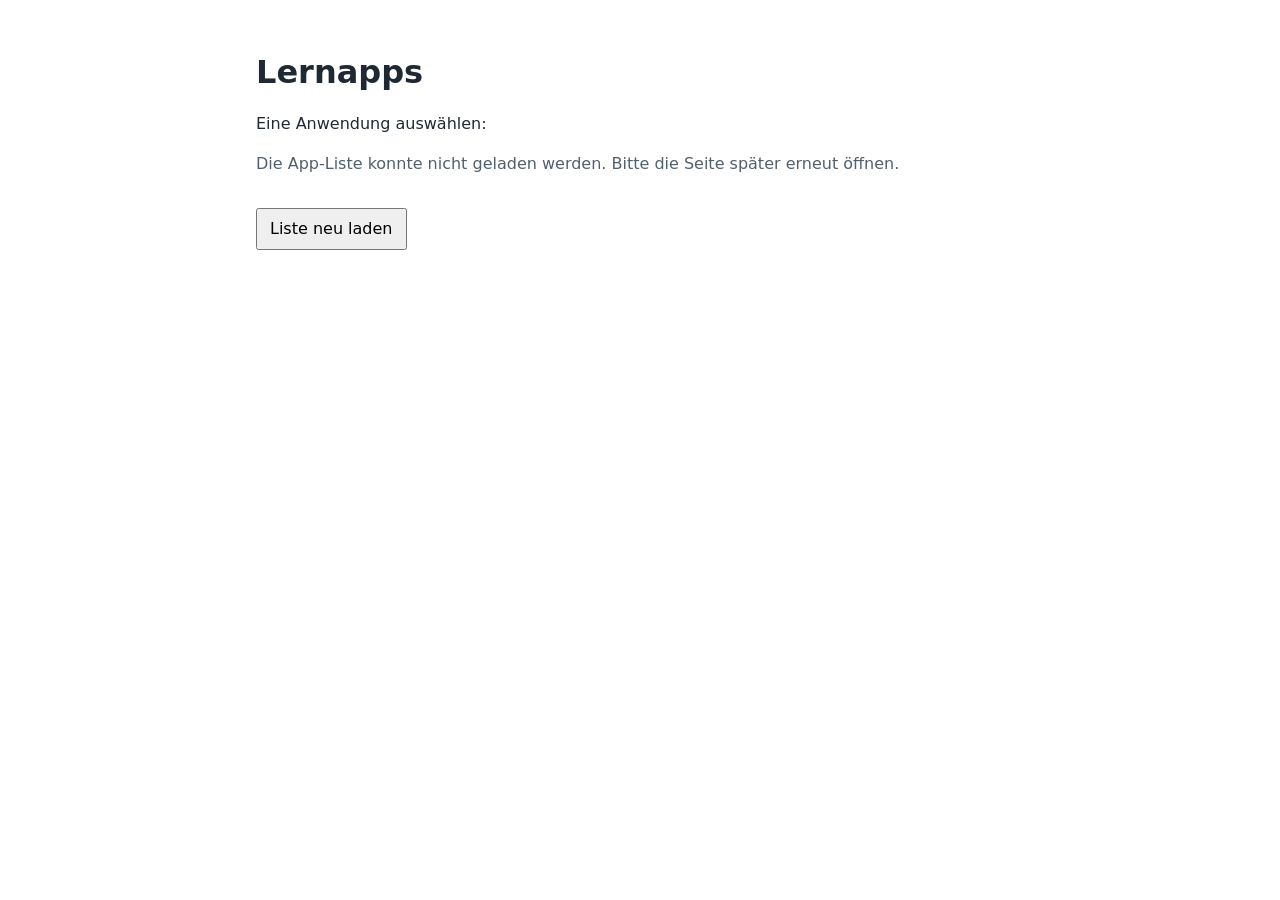
==== index.html @ 8fd925fc "Add files via upload" ====
<!doctype html>
<html lang="de">
<head>
  <meta charset="utf-8">
  <meta name="viewport" content="width=device-width, initial-scale=1">
  <meta name="description" content="Übersicht der Lernapps">
  <title>Lernapps</title>

  <style>
    body {
      max-width: 48rem;
      margin: 3rem auto;
      padding: 0 1.25rem;
      font-family: system-ui, -apple-system, BlinkMacSystemFont, "Segoe UI", sans-serif;
      line-height: 1.5;
      color: #1f2933;
      background: #fff;
    }

    h1 {
      margin-bottom: 0.5rem;
    }

    #status {
      color: #52606d;
    }

    ul {
      padding-left: 1.4rem;
    }

    li {
      margin: 0.75rem 0;
    }

    a {
      color: #075985;
      font-size: 1.1rem;
    }

    button {
      margin-top: 1rem;
      padding: 0.45rem 0.75rem;
      font: inherit;
      cursor: pointer;
    }

    .error {
      color: #9b1c1c;
    }
  </style>
</head>

<body>
  <main>
    <h1>Lernapps</h1>
    <p>Eine Anwendung auswählen:</p>

    <p id="status">Apps werden gesucht …</p>
    <ul id="app-list" hidden></ul>

    <button id="reload" type="button" hidden>Liste neu laden</button>

    <noscript>
      <p class="error">
        Für die automatische App-Liste muss JavaScript aktiviert sein.
      </p>
    </noscript>
  </main>

  <script>
    (() => {
      "use strict";

      const OWNER = "lernwerkstatt1";
      const REPOSITORY = "lernapps";
      const BRANCH = "main";

      const API_URL =
        `https://api.github.com/repos/${OWNER}/${REPOSITORY}` +
        `/git/trees/${encodeURIComponent(BRANCH)}?recursive=1`;

      const CACHE_KEY = `${OWNER}/${REPOSITORY}:app-index`;
      const CACHE_MAX_AGE = 10 * 60 * 1000;

      const statusElement = document.getElementById("status");
      const listElement = document.getElementById("app-list");
      const reloadButton = document.getElementById("reload");

      function readableName(folderName) {
        return folderName
          .replace(/[-_]+/g, " ")
          .replace(/\b\p{L}/gu, letter => letter.toUpperCase());
      }

      function encodePath(path) {
        return path
          .split("/")
          .map(segment => encodeURIComponent(segment))
          .join("/");
      }

      function findApps(tree) {
        const appsByFolder = new Map();

        for (const item of tree) {
          if (item.type !== "blob") continue;

          /*
           * Es werden nur Apps erkannt, deren Startdatei direkt in einem
           * Unterordner liegt:
           *
           * app-name/index.html
           * app-name/index.htm
           */
          const match = item.path.match(/^([^/]+)\/(index\.html?)$/i);
          if (!match) continue;

          const folder = match[1];
          if (folder.startsWith(".") || folder.startsWith("_")) continue;

          const existing = appsByFolder.get(folder);

          /*
           * Falls beide Varianten existieren, wird index.html bevorzugt.
           */
          if (!existing || item.path.toLowerCase().endsWith("index.html")) {
            appsByFolder.set(folder, {
              folder,
              indexPath: item.path
            });
          }
        }

        return [...appsByFolder.values()].sort((a, b) =>
          a.folder.localeCompare(b.folder, "de", { sensitivity: "base" })
        );
      }

      async function readPageTitle(indexPath, fallbackTitle) {
        try {
          const response = await fetch(`./${encodePath(indexPath)}`, {
            cache: "no-cache"
          });

          if (!response.ok) return fallbackTitle;

          const html = await response.text();
          const documentCopy = new DOMParser().parseFromString(html, "text/html");
          const title = documentCopy.querySelector("title")?.textContent?.trim();

          return title || fallbackTitle;
        } catch {
          return fallbackTitle;
        }
      }

      async function addTitles(apps) {
        return Promise.all(
          apps.map(async app => ({
            ...app,
            title: await readPageTitle(
              app.indexPath,
              readableName(app.folder)
            )
          }))
        );
      }

      function render(apps, sourceMessage = "") {
        listElement.replaceChildren();

        for (const app of apps) {
          const listItem = document.createElement("li");
          const link = document.createElement("a");

          link.href = `./${encodeURIComponent(app.folder)}/${app.indexPath
            .split("/")
            .pop()}`;
          link.textContent = app.title;

          listItem.appendChild(link);
          listElement.appendChild(listItem);
        }

        listElement.hidden = false;
        reloadButton.hidden = false;

        if (apps.length === 0) {
          statusElement.textContent =
            "Es wurden keine Unterordner mit index.html oder index.htm gefunden.";
          return;
        }

        statusElement.textContent =
          `${apps.length} ${apps.length === 1 ? "App" : "Apps"} gefunden` +
          (sourceMessage ? ` (${sourceMessage})` : "") +
          ".";
      }

      function readCache() {
        try {
          const cached = JSON.parse(localStorage.getItem(CACHE_KEY));
          if (!cached || !Array.isArray(cached.apps)) return null;
          return cached;
        } catch {
          return null;
        }
      }

      function writeCache(apps) {
        try {
          localStorage.setItem(
            CACHE_KEY,
            JSON.stringify({
              savedAt: Date.now(),
              apps
            })
          );
        } catch {
          // Die Seite funktioniert auch ohne lokalen Speicher.
        }
      }

      async function fetchApps({ ignoreCache = false } = {}) {
        statusElement.classList.remove("error");
        statusElement.textContent = "Apps werden gesucht …";
        reloadButton.disabled = true;

        const cached = readCache();
        const cacheIsCurrent =
          cached && Date.now() - cached.savedAt < CACHE_MAX_AGE;

        if (!ignoreCache && cacheIsCurrent) {
          render(cached.apps, "zwischengespeichert");
          reloadButton.disabled = false;
          return;
        }

        try {
          const response = await fetch(API_URL, {
            headers: {
              Accept: "application/vnd.github+json",
              "X-GitHub-Api-Version": "2022-11-28"
            },
            cache: "no-cache"
          });

          if (!response.ok) {
            throw new Error(`GitHub-API: HTTP ${response.status}`);
          }

          const data = await response.json();

          if (!Array.isArray(data.tree)) {
            throw new Error("Die GitHub-API lieferte keine Dateiliste.");
          }

          const apps = await addTitles(findApps(data.tree));
          writeCache(apps);
          render(apps);
        } catch (error) {
          if (cached) {
            render(cached.apps, "ältere gespeicherte Liste");
            statusElement.textContent +=
              " Die aktuelle GitHub-Liste konnte gerade nicht geladen werden.";
          } else {
            statusElement.classList.add("error");
            statusElement.textContent =
              "Die App-Liste konnte nicht geladen werden. " +
              "Bitte die Seite später erneut öffnen.";
            reloadButton.hidden = false;
          }

          console.error(error);
        } finally {
          reloadButton.disabled = false;
        }
      }

      reloadButton.addEventListener("click", () => {
        fetchApps({ ignoreCache: true });
      });

      fetchApps();
    })();
  </script>
</body>
</html>
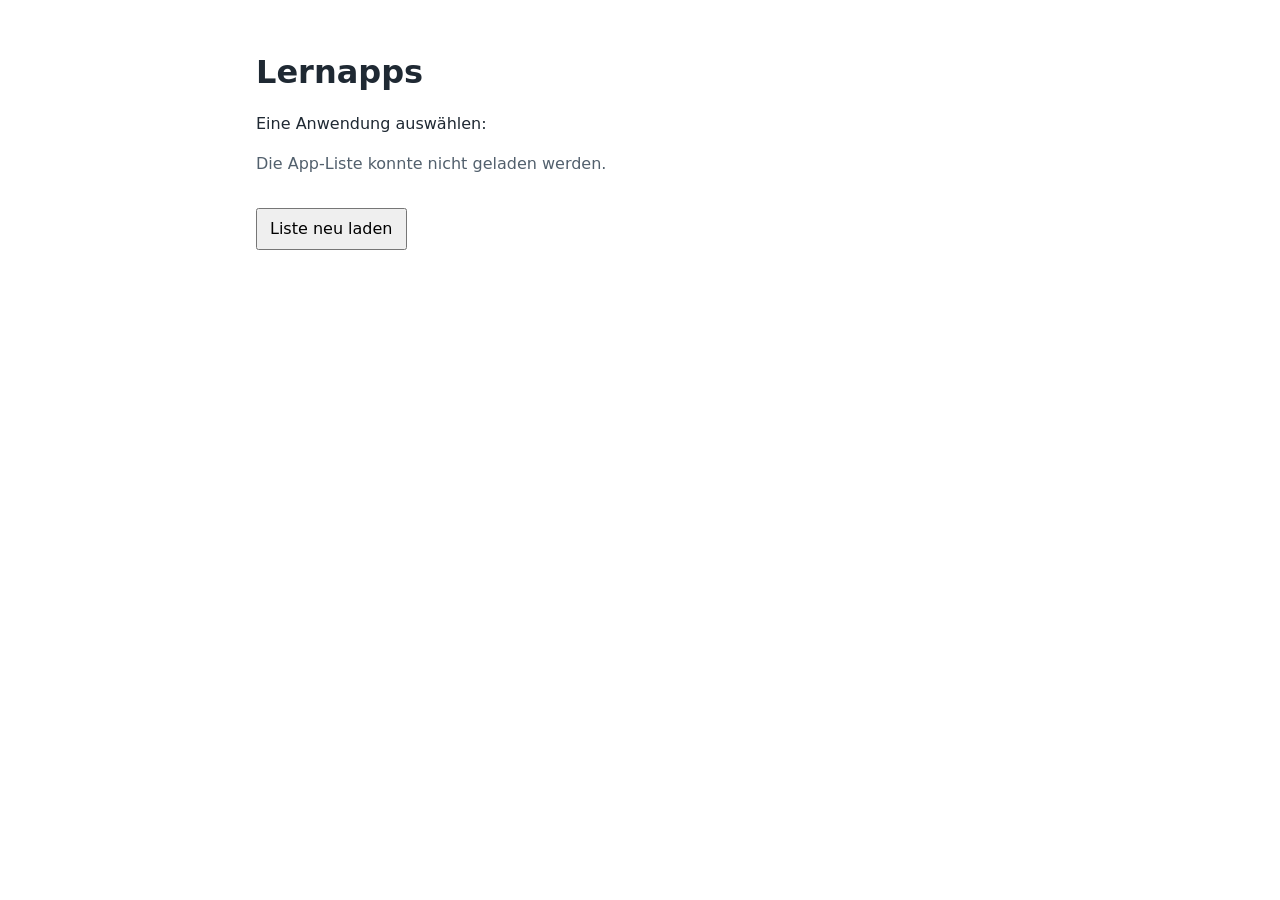
==== commit d3e21646: "Update index.html" ====
--- a/index.html
+++ b/index.html
@@ -59,7 +59,9 @@
     <p id="status">Apps werden gesucht …</p>
     <ul id="app-list" hidden></ul>
 
-    <button id="reload" type="button" hidden>Liste neu laden</button>
+    <button id="reload" type="button" hidden>
+      Liste neu laden
+    </button>
 
     <noscript>
       <p class="error">
@@ -78,9 +80,13 @@
 
       const API_URL =
         `https://api.github.com/repos/${OWNER}/${REPOSITORY}` +
-        `/git/trees/${encodeURIComponent(BRANCH)}?recursive=1`;
-
-      const CACHE_KEY = `${OWNER}/${REPOSITORY}:app-index`;
+        `/git/trees/${BRANCH}?recursive=1`;
+
+      /*
+       * Neue Cache-Version, damit eine eventuell fehlerhafte
+       * alte Liste nicht weiter benutzt wird.
+       */
+      const CACHE_KEY = `${OWNER}/${REPOSITORY}:app-index-v3`;
       const CACHE_MAX_AGE = 10 * 60 * 1000;
 
       const statusElement = document.getElementById("status");
@@ -101,55 +107,135 @@
       }
 
       function findApps(tree) {
-        const appsByFolder = new Map();
+        const filesByFolder = new Map();
 
         for (const item of tree) {
           if (item.type !== "blob") continue;
 
           /*
-           * Es werden nur Apps erkannt, deren Startdatei direkt in einem
-           * Unterordner liegt:
+           * HTML-Dateien direkt in einem Unterordner erkennen.
            *
-           * app-name/index.html
-           * app-name/index.htm
+           * Beispiele:
+           *
+           * Blutzuckerregulationssimulator/
+           *   blutzuckerregulationssimulator.html
+           *
+           * Bruchrechnen/
+           *   index.html
            */
-          const match = item.path.match(/^([^/]+)\/(index\.html?)$/i);
+          const match = item.path.match(
+            /^([^/]+)\/([^/]+\.html?)$/i
+          );
+
           if (!match) continue;
 
           const folder = match[1];
-          if (folder.startsWith(".") || folder.startsWith("_")) continue;
-
-          const existing = appsByFolder.get(folder);
+          const fileName = match[2];
+
+          if (
+            folder.startsWith(".") ||
+            folder.startsWith("_")
+          ) {
+            continue;
+          }
+
+          if (!filesByFolder.has(folder)) {
+            filesByFolder.set(folder, []);
+          }
+
+          filesByFolder.get(folder).push({
+            folder,
+            fileName,
+            indexPath: item.path
+          });
+        }
+
+        const apps = [];
+
+        for (const [folder, files] of filesByFolder) {
 
           /*
-           * Falls beide Varianten existieren, wird index.html bevorzugt.
+           * Auswahl, falls mehrere HTML-Dateien existieren:
+           *
+           * 1. index.html / index.htm
+           * 2. Datei mit gleichem Namen wie der Ordner
+           * 3. erste HTML-Datei alphabetisch
            */
-          if (!existing || item.path.toLowerCase().endsWith("index.html")) {
-            appsByFolder.set(folder, {
-              folder,
-              indexPath: item.path
+
+          let selectedFile = files.find(file =>
+            /^index\.html?$/i.test(file.fileName)
+          );
+
+          if (!selectedFile) {
+            const normalizedFolder =
+              folder
+                .toLowerCase()
+                .replace(/[-_\s]/g, "");
+
+            selectedFile = files.find(file => {
+              const fileWithoutExtension =
+                file.fileName.replace(/\.html?$/i, "");
+
+              const normalizedFile =
+                fileWithoutExtension
+                  .toLowerCase()
+                  .replace(/[-_\s]/g, "");
+
+              return normalizedFile === normalizedFolder;
             });
           }
-        }
-
-        return [...appsByFolder.values()].sort((a, b) =>
-          a.folder.localeCompare(b.folder, "de", { sensitivity: "base" })
+
+          if (!selectedFile) {
+            selectedFile = [...files].sort((a, b) =>
+              a.fileName.localeCompare(
+                b.fileName,
+                "de",
+                { sensitivity: "base" }
+              )
+            )[0];
+          }
+
+          apps.push(selectedFile);
+        }
+
+        return apps.sort((a, b) =>
+          a.folder.localeCompare(
+            b.folder,
+            "de",
+            { sensitivity: "base" }
+          )
         );
       }
 
       async function readPageTitle(indexPath, fallbackTitle) {
         try {
-          const response = await fetch(`./${encodePath(indexPath)}`, {
-            cache: "no-cache"
-          });
-
-          if (!response.ok) return fallbackTitle;
+          const response = await fetch(
+            `./${encodePath(indexPath)}`,
+            {
+              cache: "no-cache"
+            }
+          );
+
+          if (!response.ok) {
+            return fallbackTitle;
+          }
 
           const html = await response.text();
-          const documentCopy = new DOMParser().parseFromString(html, "text/html");
-          const title = documentCopy.querySelector("title")?.textContent?.trim();
+
+          const documentCopy =
+            new DOMParser().parseFromString(
+              html,
+              "text/html"
+            );
+
+          const title =
+            documentCopy
+              .querySelector("title")
+              ?.textContent
+              ?.trim();
 
           return title || fallbackTitle;
+
         } catch {
           return fallbackTitle;
         }
@@ -174,9 +260,7 @@
           const listItem = document.createElement("li");
           const link = document.createElement("a");
 
-          link.href = `./${encodeURIComponent(app.folder)}/${app.indexPath
-            .split("/")
-            .pop()}`;
+          link.href = `./${encodePath(app.indexPath)}`;
           link.textContent = app.title;
 
           listItem.appendChild(link);
@@ -188,21 +272,32 @@
 
         if (apps.length === 0) {
           statusElement.textContent =
-            "Es wurden keine Unterordner mit index.html oder index.htm gefunden.";
+            "Es wurden keine Unterordner mit HTML-Dateien gefunden.";
           return;
         }
 
         statusElement.textContent =
-          `${apps.length} ${apps.length === 1 ? "App" : "Apps"} gefunden` +
+          `${apps.length} ${
+            apps.length === 1 ? "App" : "Apps"
+          } gefunden` +
           (sourceMessage ? ` (${sourceMessage})` : "") +
           ".";
       }
 
       function readCache() {
         try {
-          const cached = JSON.parse(localStorage.getItem(CACHE_KEY));
-          if (!cached || !Array.isArray(cached.apps)) return null;
+          const cached =
+            JSON.parse(localStorage.getItem(CACHE_KEY));
+
+          if (
+            !cached ||
+            !Array.isArray(cached.apps)
+          ) {
+            return null;
+          }
+
           return cached;
+
         } catch {
           return null;
         }
@@ -218,71 +313,111 @@
             })
           );
         } catch {
-          // Die Seite funktioniert auch ohne lokalen Speicher.
-        }
-      }
-
-      async function fetchApps({ ignoreCache = false } = {}) {
+          // Funktioniert auch ohne localStorage.
+        }
+      }
+
+      async function fetchApps({
+        ignoreCache = false
+      } = {}) {
+
         statusElement.classList.remove("error");
-        statusElement.textContent = "Apps werden gesucht …";
+        statusElement.textContent =
+          "Apps werden gesucht …";
+
         reloadButton.disabled = true;
 
         const cached = readCache();
+
         const cacheIsCurrent =
-          cached && Date.now() - cached.savedAt < CACHE_MAX_AGE;
+          cached &&
+          Date.now() - cached.savedAt <
+            CACHE_MAX_AGE;
 
         if (!ignoreCache && cacheIsCurrent) {
-          render(cached.apps, "zwischengespeichert");
+          render(
+            cached.apps,
+            "zwischengespeichert"
+          );
+
           reloadButton.disabled = false;
           return;
         }
 
         try {
-          const response = await fetch(API_URL, {
-            headers: {
-              Accept: "application/vnd.github+json",
-              "X-GitHub-Api-Version": "2022-11-28"
-            },
-            cache: "no-cache"
-          });
+
+          /*
+           * WICHTIG:
+           * Keine zusätzlichen GitHub-Header setzen.
+           *
+           * Insbesondere X-GitHub-Api-Version würde
+           * im Browser ein CORS-Problem verursachen.
+           */
+          const response = await fetch(
+            API_URL,
+            {
+              cache: "no-cache"
+            }
+          );
 
           if (!response.ok) {
-            throw new Error(`GitHub-API: HTTP ${response.status}`);
+            throw new Error(
+              `GitHub-API: HTTP ${response.status}`
+            );
           }
 
           const data = await response.json();
 
           if (!Array.isArray(data.tree)) {
-            throw new Error("Die GitHub-API lieferte keine Dateiliste.");
-          }
-
-          const apps = await addTitles(findApps(data.tree));
+            throw new Error(
+              "Die GitHub-API lieferte keine Dateiliste."
+            );
+          }
+
+          const foundApps = findApps(data.tree);
+          const apps = await addTitles(foundApps);
+
           writeCache(apps);
           render(apps);
+
         } catch (error) {
+
+          console.error(error);
+
           if (cached) {
-            render(cached.apps, "ältere gespeicherte Liste");
+            render(
+              cached.apps,
+              "ältere gespeicherte Liste"
+            );
+
             statusElement.textContent +=
               " Die aktuelle GitHub-Liste konnte gerade nicht geladen werden.";
+
           } else {
             statusElement.classList.add("error");
+
             statusElement.textContent =
-              "Die App-Liste konnte nicht geladen werden. " +
-              "Bitte die Seite später erneut öffnen.";
+              "Die App-Liste konnte nicht geladen werden.";
+
             reloadButton.hidden = false;
           }
 
-          console.error(error);
         } finally {
           reloadButton.disabled = false;
         }
       }
 
-      reloadButton.addEventListener("click", () => {
-        fetchApps({ ignoreCache: true });
-      });
+      reloadButton.addEventListener(
+        "click",
+        () => {
+          fetchApps({
+            ignoreCache: true
+          });
+        }
+      );
 
       fetchApps();
+
     })();
   </script>
 </body>
